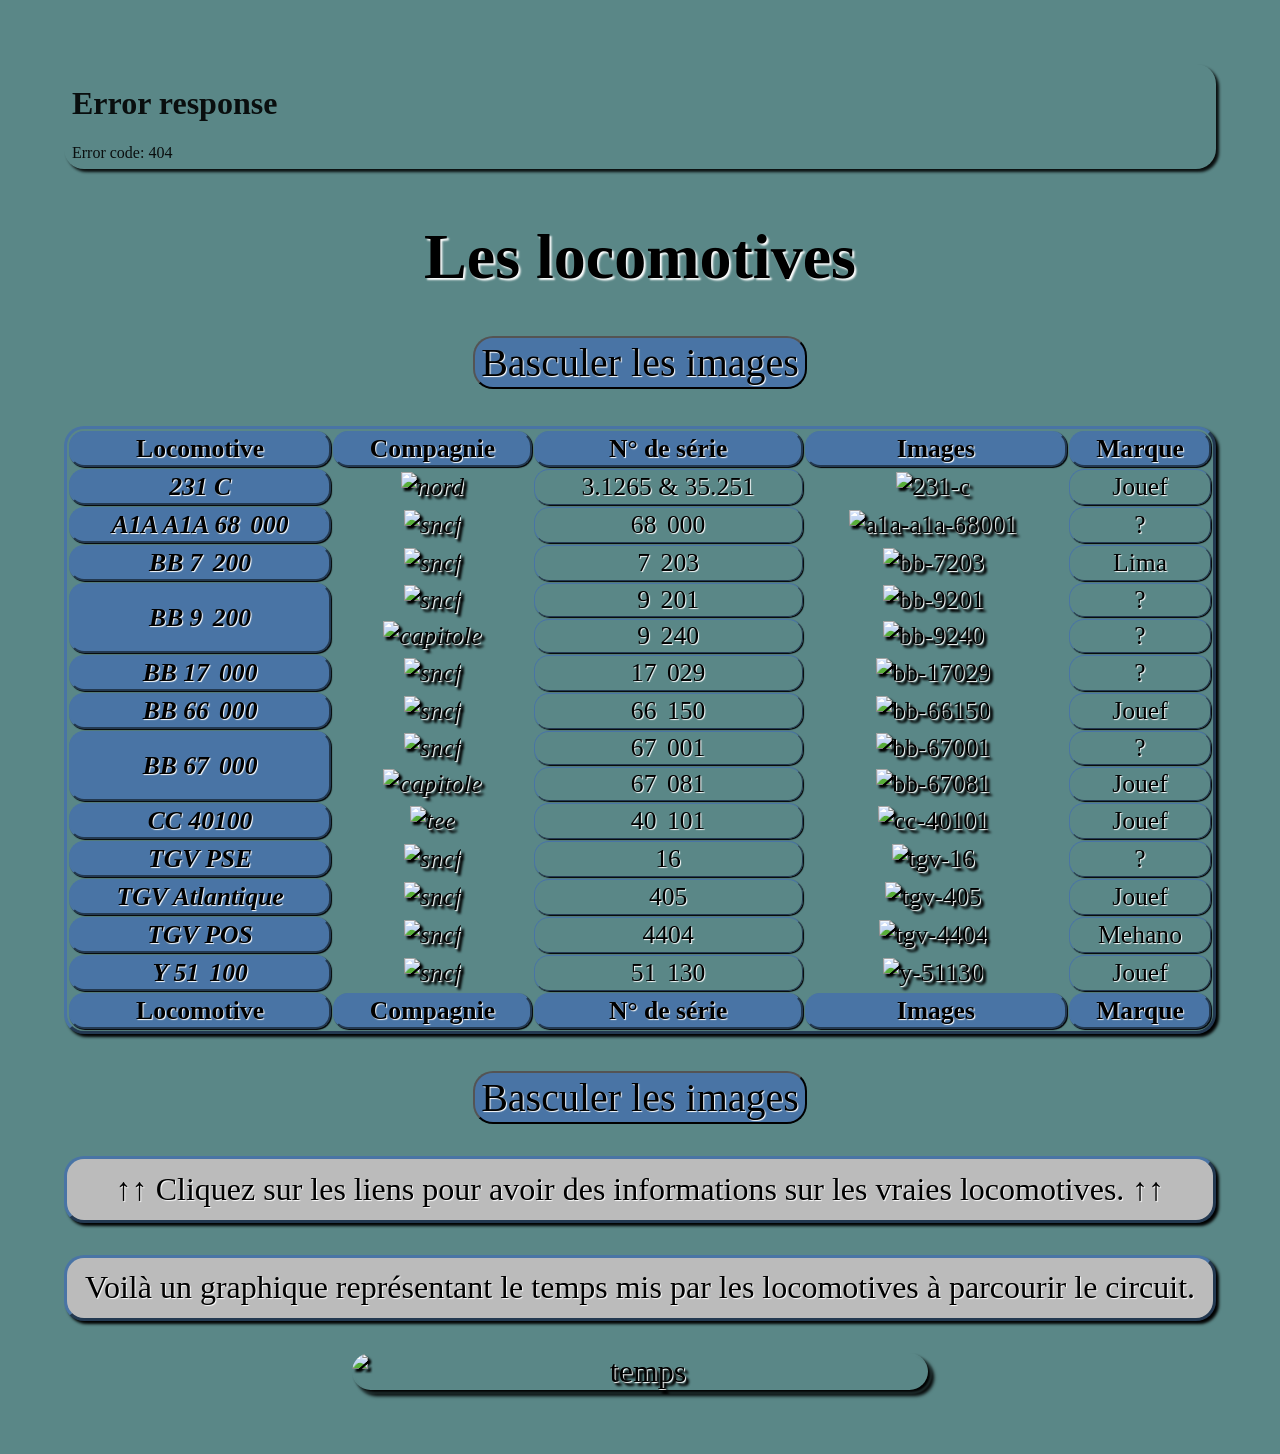
==== locomotives.html @ 84871933 "Update locomotives.html" ====
<!doctype html>
<html lang = fr>
<head>
	<title>Locomotives — Train Guy 53</title>
	<meta charset = utf-8>
	<link rel = stylesheet href = css.css>
	<link rel = "shortcut icon" href = locomotives/icône.png>
	<script src = js.js></script>
</head>
<body onload = cacherImagesInternet()>
<iframe src = nav.html title = nav></iframe>

<h1>Les locomotives</h1>

<button onclick = basculerImages()>Basculer les images</button><br>
<br>

<table>
	<tr>
		<th>Locomotive</th>
		<th>Compagnie</th>
		<th>N° de série</th>
		<th colspan = 2>Images</th>
		<th>Marque</th>
	</tr><tr>
		<th><a href = https://fr.wikipedia.org/wiki/231_Nord_3.1251_%C3%A0_3.1290>231 C</a></th>
		<td class = td-image>
			<a href = https://fr.wikipedia.org/wiki/Compagnie_des_chemins_de_fer_du_Nord>
				<img
					src = commun/compagnies/nord.png
					class = img-compagnie
					alt = nord
					title = "Compgagnie des chemins de fer du Nord"
				>
			</a>
		</td>
		<td>3.1265 & 35.251</td>
		<td class = td-image><img src = locomotives/231-c.png class = img-réseau alt = 231-c></td>
		<td class = td-image>
			<img
				src = https://upload.wikimedia.org/wikipedia/commons/thumb/1/12/Caudry_-_Locomotive_Super-Pacific_en_gare.jpg/390px-Caudry_-_Locomotive_Super-Pacific_en_gare.jpg?resize=500%2C250
				class = img-internet
				alt = 231-c
			>
		</td>
		<td>Jouef</td>
	</tr><tr>
		<th><a href = https://fr.wikipedia.org/wiki/A1AA1A_68000>A1A A1A 68<span></span>000</a></th>
		<td class = td-image>
			<a href = https://fr.wikipedia.org/wiki/Soci%C3%A9t%C3%A9_nationale_des_chemins_de_fer_fran%C3%A7ais>
				<img
					src = https://upload.wikimedia.org/wikipedia/fr/thumb/a/a1/SNCF_logo_%281937%29.svg/180px-SNCF_logo_%281937%29.svg.png
					class = img-compagnie
					alt = sncf
					title = "Société Nationale des Chemins de fer Français"
				>
			</a>
		</td>
		<td>68<span></span>000</td>
		<td class = td-image><img src = locomotives/a1a-a1a-68001.png class = img-réseau alt = a1a-a1a-68001></td>
		<td class = td-image>
			<img
				src = https://upload.wikimedia.org/wikipedia/commons/thumb/8/84/A1A_A1A_68081%2C_Amiens.jpg/390px-A1A_A1A_68081%2C_Amiens.jpg?resize=500%2C250
				class = img-internet
				alt = a1a-a1a-68001
			>
		</td>
		<td>?</td>
	</tr><tr>
		<th><a href = https://fr.wikipedia.org/wiki/BB_7200>BB 7<span></span>200</a></th>
		<td class = td-image>
			<a href = https://fr.wikipedia.org/wiki/Soci%C3%A9t%C3%A9_nationale_des_chemins_de_fer_fran%C3%A7ais>
				<img
					src = https://upload.wikimedia.org/wikipedia/fr/thumb/a/a1/SNCF_logo_%281937%29.svg/180px-SNCF_logo_%281937%29.svg.png
					class = img-compagnie
					alt = sncf
					title = "Société Nationale des Chemins de fer Français"
				>
			</a>
		</td>
		<td>7<span></span>203</td>
		<td class = td-image><img src = locomotives/bb-7203.png class = img-réseau alt = bb-7203></td>
		<td class = td-image>
			<img
				src = https://upload.wikimedia.org/wikipedia/commons/thumb/2/26/7313pk47.jpg/390px-7313pk47.jpg?resize=500%2C250
				class = img-internet
				alt = bb-7203
			>
		</td>
		<td>Lima</td>
	</tr><tr>
		<th rowspan = 2><a href = https://fr.wikipedia.org/wiki/BB_9200>BB 9<span></span>200</a></th>
		<td class = td-image>
			<a href = https://fr.wikipedia.org/wiki/Soci%C3%A9t%C3%A9_nationale_des_chemins_de_fer_fran%C3%A7ais>
				<img
					src = https://upload.wikimedia.org/wikipedia/fr/thumb/a/a1/SNCF_logo_%281937%29.svg/180px-SNCF_logo_%281937%29.svg.png
					class = img-compagnie
					alt = sncf
					title = "Société Nationale des Chemins de fer Français"
				>
			</a>
		</td>
		<td>9<span></span>201</td>
		<td class = td-image><img src = locomotives/bb-9201.png class = img-réseau alt = bb-9201></td>
		<td class = td-image>
			<img
				src = https://upload.wikimedia.org/wikipedia/commons/thumb/4/4f/SNCF_BB_9218.jpg/390px-SNCF_BB_9218.jpg?resize=500%2C250
				class = img-internet
				alt = bb-9201
			>
		</td>
		<td>?</td>
	</tr><tr>
		<td class = td-image>
			<a href = https://fr.wikipedia.org/wiki/Le_Capitole_(train)>
				<img src = commun/compagnies/capitole.png class = img-compagnie alt = capitole>
			</a>
		</td>
		<td>9<span></span>240</td>
		<td class = td-image><img src = locomotives/bb-9240.png class = img-réseau alt = bb-9240></td>
		<td class = td-image>
			<img
				src = https://upload.wikimedia.org/wikipedia/commons/thumb/d/dc/Spoorwegmuseum_Mulhouse_Capitole.jpg/413px-Spoorwegmuseum_Mulhouse_Capitole.jpg?resize=500%2C250
				class = img-internet
				alt = bb-9240
			>
		</td>
		<td>?</td>
	</tr><tr>
		<th><a href = https://fr.wikipedia.org/wiki/BB_17000>BB 17<span></span>000</a></th>
		<td class = td-image>
			<a href = https://fr.wikipedia.org/wiki/Soci%C3%A9t%C3%A9_nationale_des_chemins_de_fer_fran%C3%A7ais>
				<img
					src = https://upload.wikimedia.org/wikipedia/fr/thumb/a/a1/SNCF_logo_%281937%29.svg/180px-SNCF_logo_%281937%29.svg.png
					class = img-compagnie
					alt = sncf
					title = "Société Nationale des Chemins de fer Français"
				>
			</a>
		</td>
		<td>17<span></span>029</td>
		<td class = td-image><img src = locomotives/bb-17029.png class = img-réseau alt = bb-17029></td>
		<td class = td-image>
			<img
				src = https://upload.wikimedia.org/wikipedia/commons/thumb/4/4b/31.07.90_Paris_Nord_BB17067_%286071072280%29.jpg/425px-31.07.90_Paris_Nord_BB17067_%286071072280%29.jpg?resize=500%2C250
				class = img-internet
				alt = bb-17029
			>
		</td>
		<td>?</td>
	</tr><tr>
		<th><a href = https://fr.wikipedia.org/wiki/BB_66000>BB 66<span></span>000</a></th>
		<td class = td-image>
			<a href = https://fr.wikipedia.org/wiki/Soci%C3%A9t%C3%A9_nationale_des_chemins_de_fer_fran%C3%A7ais>
				<img
					src = https://upload.wikimedia.org/wikipedia/fr/thumb/a/a1/SNCF_logo_%281937%29.svg/180px-SNCF_logo_%281937%29.svg.png
					class = img-compagnie
					alt = sncf
					title = "Société Nationale des Chemins de fer Français"
				>
			</a>
		</td>
		<td>66<span></span>150</td>
		<td class = td-image><img src = locomotives/bb-66150.png class = img-réseau alt = bb-66150></td>
		<td class = td-image>
			<img
				src = https://upload.wikimedia.org/wikipedia/commons/thumb/5/53/BB_66042_au_d%C3%A9pot_de_Longueau.JPG/390px-BB_66042_au_d%C3%A9pot_de_Longueau.JPG?resize=500%2C250
				class = img-internet
				alt = bb-66150
			>
		</td>
		<td>Jouef</td>
	</tr><tr>
		<th rowspan = 2><a href = https://fr.wikipedia.org/wiki/BB_67000>BB 67<span></span>000</a></th>
		<td class = td-image>
			<a href = https://fr.wikipedia.org/wiki/Soci%C3%A9t%C3%A9_nationale_des_chemins_de_fer_fran%C3%A7ais>
				<img
					src = https://upload.wikimedia.org/wikipedia/fr/thumb/a/a1/SNCF_logo_%281937%29.svg/180px-SNCF_logo_%281937%29.svg.png
					class = img-compagnie
					alt = sncf
					title = "Société Nationale des Chemins de fer Français"
				>
			</a>
		</td>
		<td>67<span></span>001</td>
		<td class = td-image><img src = locomotives/bb-67001.png class = img-réseau alt = bb-67001></td>
		<td class = td-image>
			<img
				src = https://upload.wikimedia.org/wikipedia/commons/thumb/9/9a/SNCF_67084.jpg/390px-SNCF_67084.jpg?resize=500%2C250
				class = img-internet
				alt = bb-67001
			>
		</td>
		<td>?</td>
	</tr><tr>
		<td class = td-image>
			<a href = https://fr.wikipedia.org/wiki/Le_Capitole_(train)>
				<img src = commun/compagnies/capitole.png class = img-compagnie alt = capitole>
			</a>
		</td>
		<td>67<span></span>081</td>
		<td class = td-image><img src = locomotives/bb-67081.png class = img-réseau alt = bb-67081></td>
		<td class = td-image>
			<img
				src = https://upload.wikimedia.org/wikipedia/commons/thumb/3/33/BB_67611_sur_la_rotonde_de_longueau_B.jpg/482px-BB_67611_sur_la_rotonde_de_longueau_B.jpg?resize=500%2C250
				class = img-internet
				alt = bb-67081
			>
		</td>
		<td>Jouef</td>
	</tr><tr>
		<th><a href = https://fr.wikipedia.org/wiki/CC_40100>CC 40100</a></th>
		<td class = td-image>
			<a href = https://fr.wikipedia.org/wiki/Trans-Europ-Express>
				<img
					src = https://upload.wikimedia.org/wikipedia/commons/thumb/e/ec/TEE.png/210px-TEE.png
					class = img-compagnie
					alt = tee
					title = Trans-Europ-Express
				>
			</a>
		</td>
		<td>40<span></span>101</td>
		<td class = td-image><img src = locomotives/cc-40101.png class = img-réseau alt = cc-40101></td>
		<td class = td-image>
		<img
			src = https://upload.wikimedia.org/wikipedia/commons/thumb/6/6b/Locomotive_CC-40110.jpg/390px-Locomotive_CC-40110.jpg?resize=500%2C250
				class = img-internet
				alt = cc-40101
			>
		</td>
		<td>Jouef</td>
	</tr><tr>
		<th><a href = https://fr.wikipedia.org/wiki/TGV_Sud-Est title = "TGV Paris-Sud-Est">TGV PSE</a></th>
		<td class = td-image>
			<a href = https://fr.wikipedia.org/wiki/Soci%C3%A9t%C3%A9_nationale_des_chemins_de_fer_fran%C3%A7ais>
				<img
					src = https://upload.wikimedia.org/wikipedia/fr/thumb/f/f7/Logo_SNCF_%282005%29.svg/180px-Logo_SNCF_%282005%29.svg.png
					class = img-compagnie
					alt = sncf
					title = "Société Nationale des Chemins de fer Français"
				>
			</a>
		</td>
		<td>16</td>
		<td class = td-image><img src = locomotives/tgv-16.png class = img-réseau alt = tgv-16></td>
		<td class = td-image>
			<img
				src = https://upload.wikimedia.org/wikipedia/commons/thumb/7/7c/TGV_Sud-est_n%C2%B016_a_Lyon_Perrache.jpg/330px-TGV_Sud-est_n%C2%B016_a_Lyon_Perrache.jpg?resize=500%2C250
				class = img-internet
				alt = tgv-16
			>
		</td>
		<td>?</td>
	</tr><tr>
		<th><a href = https://fr.wikipedia.org/wiki/TGV_Atlantique>TGV Atlantique</a></th>
		<td class = td-image>
			<a href = https://fr.wikipedia.org/wiki/Soci%C3%A9t%C3%A9_nationale_des_chemins_de_fer_fran%C3%A7ais>
				<img
					src = https://upload.wikimedia.org/wikipedia/fr/thumb/f/f7/Logo_SNCF_%282005%29.svg/180px-Logo_SNCF_%282005%29.svg.png
					class = img-compagnie
					alt = sncf
					title = "Société Nationale des Chemins de fer Français"
				>
			</a>
		</td>
		<td>405</td>
		<td class = td-image><img src = locomotives/tgv-405.png class = img-réseau alt = tgv-405></td>
		<td class = td-image>
			<img
				src = https://upload.wikimedia.org/wikipedia/commons/thumb/9/9e/TGV_Atlantique_in_Tours.jpg/330px-TGV_Atlantique_in_Tours.jpg?resize=500%2C250
				class = img-internet
				alt = tgv-405
			>
		</td>
		<td>Jouef</td>
	</tr><tr>
		<th>
			<a href = https://fr.wikipedia.org/wiki/TGV_POS title = "TGV Paris-Ostfrankreich-Süddeutschland">
				TGV POS
			</a>
		</th>
		<td class = td-image>
			<a href = https://fr.wikipedia.org/wiki/Soci%C3%A9t%C3%A9_nationale_des_chemins_de_fer_fran%C3%A7ais>
				<img
					src = https://upload.wikimedia.org/wikipedia/fr/thumb/f/f7/Logo_SNCF_%282005%29.svg/180px-Logo_SNCF_%282005%29.svg.png
					class = img-compagnie
					alt = sncf
					title = "Société Nationale des Chemins de fer Français"
				>
			</a>
		</td>
		<td>4404</td>
		<td class = td-image><img src = locomotives/tgv-4404.png class = img-réseau alt = tgv-4404></td>
		<td class = td-image>
			<img
				src = https://upload.wikimedia.org/wikipedia/commons/thumb/4/4c/TGV4417Forchheim.jpg/390px-TGV4417Forchheim.jpg
				class = img-internet
				alt = tgv-4404
			>
		</td>
		<td>Mehano</td>
	</tr><tr>
		<th><a href = https://fr.wikipedia.org/wiki/Y_51100>Y 51<span></span>100</a></th>
		<td class = td-image>
			<a href = https://fr.wikipedia.org/wiki/Soci%C3%A9t%C3%A9_nationale_des_chemins_de_fer_fran%C3%A7ais>
				<img
					src = https://upload.wikimedia.org/wikipedia/fr/thumb/a/a1/SNCF_logo_%281937%29.svg/180px-SNCF_logo_%281937%29.svg.png
					class = img-compagnie
					alt = sncf
					title = "Société Nationale des Chemins de fer Français"
				>
			</a>
		</td>
		<td>51<span></span>130</td>
		<td class = td-image><img src = locomotives/y-51130.png class = img-réseau alt = y-51130></td>
		<td class = td-image>
			<img
				src = https://upload.wikimedia.org/wikipedia/commons/thumb/5/50/Y-51147_Chaillevette.jpg/390px-Y-51147_Chaillevette.jpg
				class = img-internet
				alt = y-51130
			>
		</td>
		<td>Jouef</td>
	</tr><tr>
		<th>Locomotive</th>
		<th>Compagnie</th>
		<th>N° de série</th>
		<th colspan = 2>Images</th>
		<th>Marque</th>
	</tr>
</table>

<br>
<button onclick = basculerImages()>Basculer les images</button>

<p>
	↑↑ Cliquez sur les liens pour avoir des informations sur les vraies locomotives. ↑↑
</p><p>
	Voilà un graphique représentant le temps mis par les locomotives à parcourir le circuit.
</p>

<img src = locomotives/temps.png id = img-temps alt = temps>
</body>
</html>
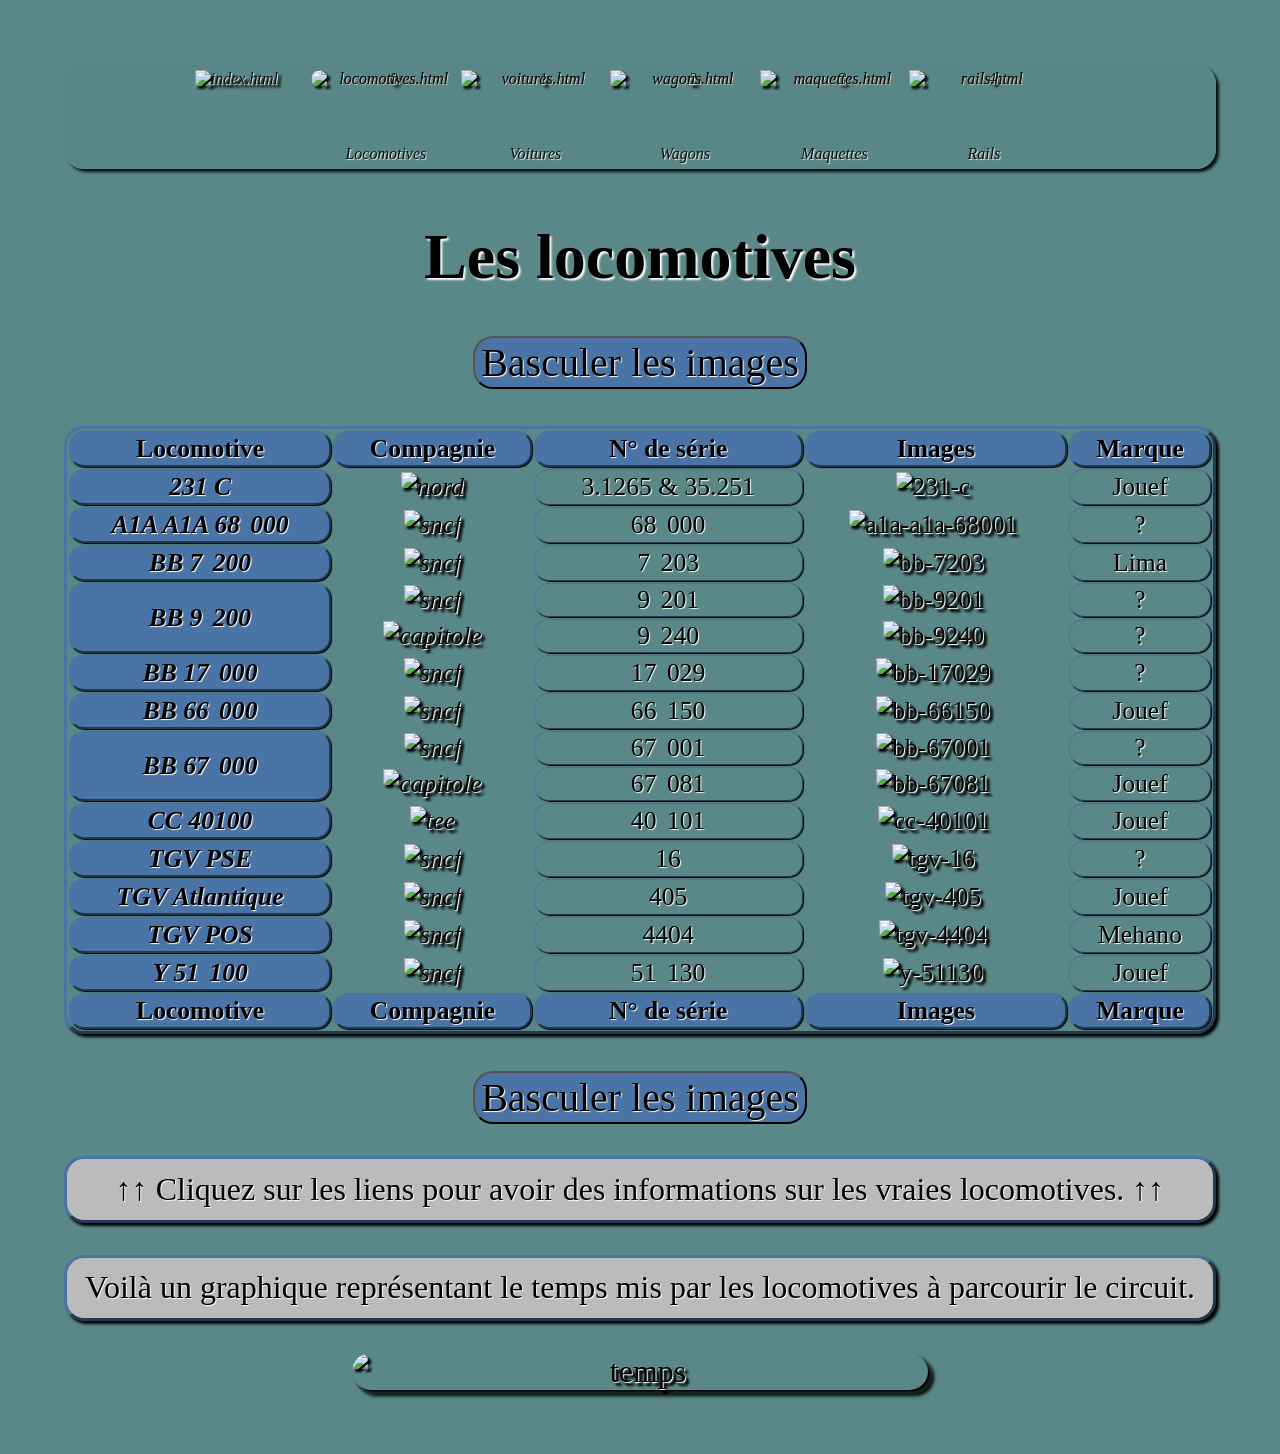
==== commit 98710b87: "Update locomotives.html" ====
--- a/locomotives.html
+++ b/locomotives.html
@@ -1,7 +1,7 @@
 <!doctype html>
 <html lang = fr>
 <head>
-	<title>Locomotives — Train Guy 53</title>
+	<title>Locomotives</title>
 	<meta charset = utf-8>
 	<link rel = stylesheet href = css.css>
 	<link rel = "shortcut icon" href = locomotives/icône.png>
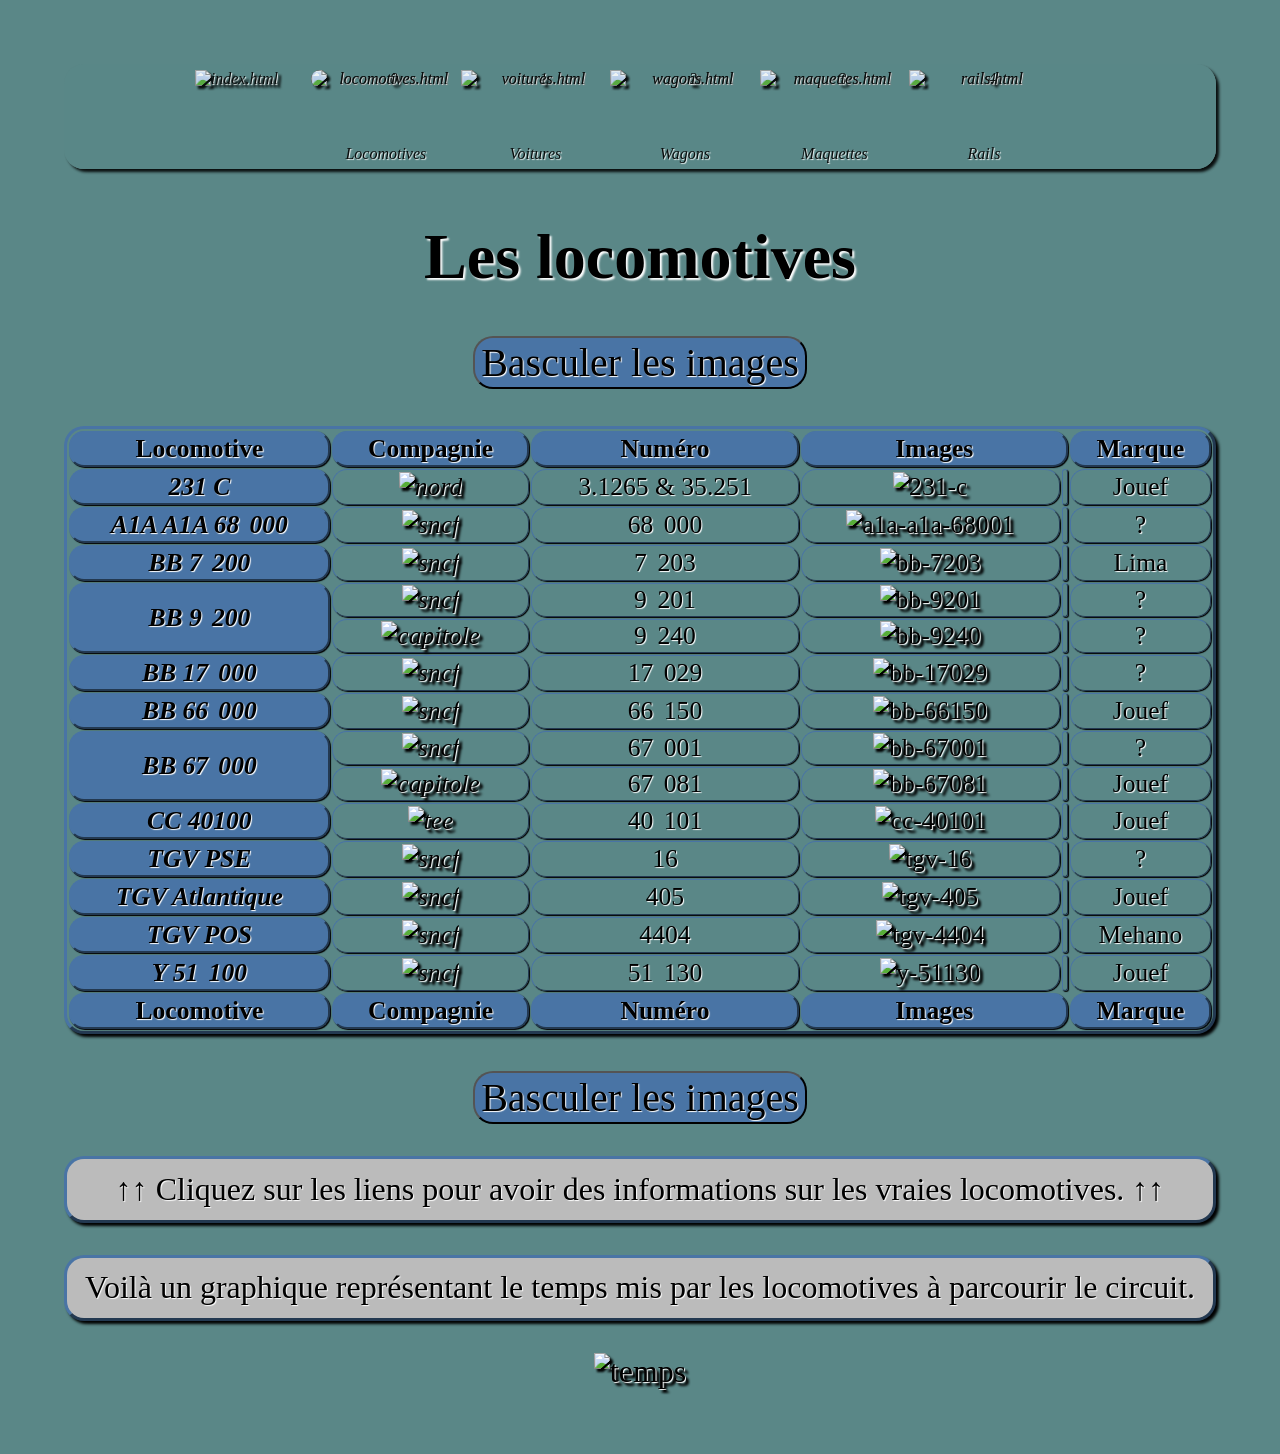
==== commit c1cc0010: "Update locomotives.html" ====
--- a/locomotives.html
+++ b/locomotives.html
@@ -1,332 +1,348 @@
 <!doctype html>
-<html lang = fr>
+<html lang = "fr">
 <head>
 	<title>Locomotives</title>
-	<meta charset = utf-8>
-	<link rel = stylesheet href = css.css>
-	<link rel = "shortcut icon" href = locomotives/icône.png>
-	<script src = js.js></script>
+	<meta charset = "utf-8">
+	<link rel = "stylesheet" href = "../lecavalierriant/lecavalierriant.css">
+	<link rel = "stylesheet" href = "css.css">
+	<link rel = "icon" href = "locomotives/icône.png">
+	<script src = "js.js"></script>
 </head>
-<body onload = cacherImagesInternet()>
-<iframe src = nav.html title = nav></iframe>
+<body onload = "cacherImagesInternet()">
+<iframe src = "nav.html"></iframe>
 
 <h1>Les locomotives</h1>
 
-<button onclick = basculerImages()>Basculer les images</button><br>
+<button onclick = "basculerImages()">Basculer les images</button><br>
 <br>
 
 <table>
 	<tr>
 		<th>Locomotive</th>
 		<th>Compagnie</th>
-		<th>N° de série</th>
-		<th colspan = 2>Images</th>
+		<th>Numéro</th>
+		<th colspan = "2">Images</th>
 		<th>Marque</th>
-	</tr><tr>
+	</tr>
+	<tr>
 		<th><a href = https://fr.wikipedia.org/wiki/231_Nord_3.1251_%C3%A0_3.1290>231 C</a></th>
-		<td class = td-image>
+		<td class = "image">
 			<a href = https://fr.wikipedia.org/wiki/Compagnie_des_chemins_de_fer_du_Nord>
 				<img
 					src = commun/compagnies/nord.png
-					class = img-compagnie
+					class = compagnie
 					alt = nord
 					title = "Compgagnie des chemins de fer du Nord"
 				>
 			</a>
 		</td>
 		<td>3.1265 & 35.251</td>
-		<td class = td-image><img src = locomotives/231-c.png class = img-réseau alt = 231-c></td>
-		<td class = td-image>
+		<td class = "image"><img src = locomotives/231-c.png class = réseau alt = 231-c></td>
+		<td class = "image">
 			<img
 				src = https://upload.wikimedia.org/wikipedia/commons/thumb/1/12/Caudry_-_Locomotive_Super-Pacific_en_gare.jpg/390px-Caudry_-_Locomotive_Super-Pacific_en_gare.jpg?resize=500%2C250
-				class = img-internet
+				class = internet
 				alt = 231-c
 			>
 		</td>
 		<td>Jouef</td>
-	</tr><tr>
+	</tr>
+	<tr>
 		<th><a href = https://fr.wikipedia.org/wiki/A1AA1A_68000>A1A A1A 68<span></span>000</a></th>
-		<td class = td-image>
-			<a href = https://fr.wikipedia.org/wiki/Soci%C3%A9t%C3%A9_nationale_des_chemins_de_fer_fran%C3%A7ais>
-				<img
-					src = https://upload.wikimedia.org/wikipedia/fr/thumb/a/a1/SNCF_logo_%281937%29.svg/180px-SNCF_logo_%281937%29.svg.png
-					class = img-compagnie
+		<td class = "image">
+			<a href = https://fr.wikipedia.org/wiki/Soci%C3%A9t%C3%A9_nationale_des_chemins_de_fer_fran%C3%A7ais>
+				<img
+					src = https://upload.wikimedia.org/wikipedia/fr/thumb/a/a1/SNCF_logo_%281937%29.svg/180px-SNCF_logo_%281937%29.svg.png
+					class = compagnie
 					alt = sncf
 					title = "Société Nationale des Chemins de fer Français"
 				>
 			</a>
 		</td>
 		<td>68<span></span>000</td>
-		<td class = td-image><img src = locomotives/a1a-a1a-68001.png class = img-réseau alt = a1a-a1a-68001></td>
-		<td class = td-image>
+		<td class = "image"><img src = locomotives/a1a-a1a-68001.png class = réseau alt = a1a-a1a-68001></td>
+		<td class = "image">
 			<img
 				src = https://upload.wikimedia.org/wikipedia/commons/thumb/8/84/A1A_A1A_68081%2C_Amiens.jpg/390px-A1A_A1A_68081%2C_Amiens.jpg?resize=500%2C250
-				class = img-internet
+				class = internet
 				alt = a1a-a1a-68001
 			>
 		</td>
 		<td>?</td>
-	</tr><tr>
+	</tr>
+	<tr>
 		<th><a href = https://fr.wikipedia.org/wiki/BB_7200>BB 7<span></span>200</a></th>
-		<td class = td-image>
-			<a href = https://fr.wikipedia.org/wiki/Soci%C3%A9t%C3%A9_nationale_des_chemins_de_fer_fran%C3%A7ais>
-				<img
-					src = https://upload.wikimedia.org/wikipedia/fr/thumb/a/a1/SNCF_logo_%281937%29.svg/180px-SNCF_logo_%281937%29.svg.png
-					class = img-compagnie
+		<td class = "image">
+			<a href = https://fr.wikipedia.org/wiki/Soci%C3%A9t%C3%A9_nationale_des_chemins_de_fer_fran%C3%A7ais>
+				<img
+					src = https://upload.wikimedia.org/wikipedia/fr/thumb/a/a1/SNCF_logo_%281937%29.svg/180px-SNCF_logo_%281937%29.svg.png
+					class = compagnie
 					alt = sncf
 					title = "Société Nationale des Chemins de fer Français"
 				>
 			</a>
 		</td>
 		<td>7<span></span>203</td>
-		<td class = td-image><img src = locomotives/bb-7203.png class = img-réseau alt = bb-7203></td>
-		<td class = td-image>
+		<td class = "image"><img src = locomotives/bb-7203.png class = réseau alt = bb-7203></td>
+		<td class = "image">
 			<img
 				src = https://upload.wikimedia.org/wikipedia/commons/thumb/2/26/7313pk47.jpg/390px-7313pk47.jpg?resize=500%2C250
-				class = img-internet
+				class = internet
 				alt = bb-7203
 			>
 		</td>
 		<td>Lima</td>
-	</tr><tr>
+	</tr>
+	<tr>
 		<th rowspan = 2><a href = https://fr.wikipedia.org/wiki/BB_9200>BB 9<span></span>200</a></th>
-		<td class = td-image>
-			<a href = https://fr.wikipedia.org/wiki/Soci%C3%A9t%C3%A9_nationale_des_chemins_de_fer_fran%C3%A7ais>
-				<img
-					src = https://upload.wikimedia.org/wikipedia/fr/thumb/a/a1/SNCF_logo_%281937%29.svg/180px-SNCF_logo_%281937%29.svg.png
-					class = img-compagnie
+		<td class = "image">
+			<a href = https://fr.wikipedia.org/wiki/Soci%C3%A9t%C3%A9_nationale_des_chemins_de_fer_fran%C3%A7ais>
+				<img
+					src = https://upload.wikimedia.org/wikipedia/fr/thumb/a/a1/SNCF_logo_%281937%29.svg/180px-SNCF_logo_%281937%29.svg.png
+					class = compagnie
 					alt = sncf
 					title = "Société Nationale des Chemins de fer Français"
 				>
 			</a>
 		</td>
 		<td>9<span></span>201</td>
-		<td class = td-image><img src = locomotives/bb-9201.png class = img-réseau alt = bb-9201></td>
-		<td class = td-image>
+		<td class = "image"><img src = locomotives/bb-9201.png class = réseau alt = bb-9201></td>
+		<td class = "image">
 			<img
 				src = https://upload.wikimedia.org/wikipedia/commons/thumb/4/4f/SNCF_BB_9218.jpg/390px-SNCF_BB_9218.jpg?resize=500%2C250
-				class = img-internet
+				class = internet
 				alt = bb-9201
 			>
 		</td>
 		<td>?</td>
-	</tr><tr>
-		<td class = td-image>
+	</tr>
+	<tr>
+		<td class = "image">
 			<a href = https://fr.wikipedia.org/wiki/Le_Capitole_(train)>
-				<img src = commun/compagnies/capitole.png class = img-compagnie alt = capitole>
+				<img src = commun/compagnies/capitole.png class = compagnie alt = capitole>
 			</a>
 		</td>
 		<td>9<span></span>240</td>
-		<td class = td-image><img src = locomotives/bb-9240.png class = img-réseau alt = bb-9240></td>
-		<td class = td-image>
+		<td class = "image"><img src = locomotives/bb-9240.png class = réseau alt = bb-9240></td>
+		<td class = "image">
 			<img
 				src = https://upload.wikimedia.org/wikipedia/commons/thumb/d/dc/Spoorwegmuseum_Mulhouse_Capitole.jpg/413px-Spoorwegmuseum_Mulhouse_Capitole.jpg?resize=500%2C250
-				class = img-internet
+				class = internet
 				alt = bb-9240
 			>
 		</td>
 		<td>?</td>
-	</tr><tr>
+	</tr>
+	<tr>
 		<th><a href = https://fr.wikipedia.org/wiki/BB_17000>BB 17<span></span>000</a></th>
-		<td class = td-image>
-			<a href = https://fr.wikipedia.org/wiki/Soci%C3%A9t%C3%A9_nationale_des_chemins_de_fer_fran%C3%A7ais>
-				<img
-					src = https://upload.wikimedia.org/wikipedia/fr/thumb/a/a1/SNCF_logo_%281937%29.svg/180px-SNCF_logo_%281937%29.svg.png
-					class = img-compagnie
+		<td class = "image">
+			<a href = https://fr.wikipedia.org/wiki/Soci%C3%A9t%C3%A9_nationale_des_chemins_de_fer_fran%C3%A7ais>
+				<img
+					src = https://upload.wikimedia.org/wikipedia/fr/thumb/a/a1/SNCF_logo_%281937%29.svg/180px-SNCF_logo_%281937%29.svg.png
+					class = compagnie
 					alt = sncf
 					title = "Société Nationale des Chemins de fer Français"
 				>
 			</a>
 		</td>
 		<td>17<span></span>029</td>
-		<td class = td-image><img src = locomotives/bb-17029.png class = img-réseau alt = bb-17029></td>
-		<td class = td-image>
+		<td class = "image"><img src = locomotives/bb-17029.png class = réseau alt = bb-17029></td>
+		<td class = "image">
 			<img
 				src = https://upload.wikimedia.org/wikipedia/commons/thumb/4/4b/31.07.90_Paris_Nord_BB17067_%286071072280%29.jpg/425px-31.07.90_Paris_Nord_BB17067_%286071072280%29.jpg?resize=500%2C250
-				class = img-internet
+				class = internet
 				alt = bb-17029
 			>
 		</td>
 		<td>?</td>
-	</tr><tr>
+	</tr>
+	<tr>
 		<th><a href = https://fr.wikipedia.org/wiki/BB_66000>BB 66<span></span>000</a></th>
-		<td class = td-image>
-			<a href = https://fr.wikipedia.org/wiki/Soci%C3%A9t%C3%A9_nationale_des_chemins_de_fer_fran%C3%A7ais>
-				<img
-					src = https://upload.wikimedia.org/wikipedia/fr/thumb/a/a1/SNCF_logo_%281937%29.svg/180px-SNCF_logo_%281937%29.svg.png
-					class = img-compagnie
+		<td class = "image">
+			<a href = https://fr.wikipedia.org/wiki/Soci%C3%A9t%C3%A9_nationale_des_chemins_de_fer_fran%C3%A7ais>
+				<img
+					src = https://upload.wikimedia.org/wikipedia/fr/thumb/a/a1/SNCF_logo_%281937%29.svg/180px-SNCF_logo_%281937%29.svg.png
+					class = compagnie
 					alt = sncf
 					title = "Société Nationale des Chemins de fer Français"
 				>
 			</a>
 		</td>
 		<td>66<span></span>150</td>
-		<td class = td-image><img src = locomotives/bb-66150.png class = img-réseau alt = bb-66150></td>
-		<td class = td-image>
+		<td class = "image"><img src = locomotives/bb-66150.png class = réseau alt = bb-66150></td>
+		<td class = "image">
 			<img
 				src = https://upload.wikimedia.org/wikipedia/commons/thumb/5/53/BB_66042_au_d%C3%A9pot_de_Longueau.JPG/390px-BB_66042_au_d%C3%A9pot_de_Longueau.JPG?resize=500%2C250
-				class = img-internet
+				class = internet
 				alt = bb-66150
 			>
 		</td>
 		<td>Jouef</td>
-	</tr><tr>
+	</tr>
+	<tr>
 		<th rowspan = 2><a href = https://fr.wikipedia.org/wiki/BB_67000>BB 67<span></span>000</a></th>
-		<td class = td-image>
-			<a href = https://fr.wikipedia.org/wiki/Soci%C3%A9t%C3%A9_nationale_des_chemins_de_fer_fran%C3%A7ais>
-				<img
-					src = https://upload.wikimedia.org/wikipedia/fr/thumb/a/a1/SNCF_logo_%281937%29.svg/180px-SNCF_logo_%281937%29.svg.png
-					class = img-compagnie
+		<td class = "image">
+			<a href = https://fr.wikipedia.org/wiki/Soci%C3%A9t%C3%A9_nationale_des_chemins_de_fer_fran%C3%A7ais>
+				<img
+					src = https://upload.wikimedia.org/wikipedia/fr/thumb/a/a1/SNCF_logo_%281937%29.svg/180px-SNCF_logo_%281937%29.svg.png
+					class = compagnie
 					alt = sncf
 					title = "Société Nationale des Chemins de fer Français"
 				>
 			</a>
 		</td>
 		<td>67<span></span>001</td>
-		<td class = td-image><img src = locomotives/bb-67001.png class = img-réseau alt = bb-67001></td>
-		<td class = td-image>
+		<td class = "image"><img src = locomotives/bb-67001.png class = réseau alt = bb-67001></td>
+		<td class = "image">
 			<img
 				src = https://upload.wikimedia.org/wikipedia/commons/thumb/9/9a/SNCF_67084.jpg/390px-SNCF_67084.jpg?resize=500%2C250
-				class = img-internet
+				class = internet
 				alt = bb-67001
 			>
 		</td>
 		<td>?</td>
-	</tr><tr>
-		<td class = td-image>
+	</tr>
+	<tr>
+		<td class = "image">
 			<a href = https://fr.wikipedia.org/wiki/Le_Capitole_(train)>
-				<img src = commun/compagnies/capitole.png class = img-compagnie alt = capitole>
+				<img src = commun/compagnies/capitole.png class = compagnie alt = capitole>
 			</a>
 		</td>
 		<td>67<span></span>081</td>
-		<td class = td-image><img src = locomotives/bb-67081.png class = img-réseau alt = bb-67081></td>
-		<td class = td-image>
+		<td class = "image"><img src = locomotives/bb-67081.png class = réseau alt = bb-67081></td>
+		<td class = "image">
 			<img
 				src = https://upload.wikimedia.org/wikipedia/commons/thumb/3/33/BB_67611_sur_la_rotonde_de_longueau_B.jpg/482px-BB_67611_sur_la_rotonde_de_longueau_B.jpg?resize=500%2C250
-				class = img-internet
+				class = internet
 				alt = bb-67081
 			>
 		</td>
 		<td>Jouef</td>
-	</tr><tr>
+	</tr>
+	<tr>
 		<th><a href = https://fr.wikipedia.org/wiki/CC_40100>CC 40100</a></th>
-		<td class = td-image>
+		<td class = "image">
 			<a href = https://fr.wikipedia.org/wiki/Trans-Europ-Express>
 				<img
 					src = https://upload.wikimedia.org/wikipedia/commons/thumb/e/ec/TEE.png/210px-TEE.png
-					class = img-compagnie
+					class = compagnie
 					alt = tee
 					title = Trans-Europ-Express
 				>
 			</a>
 		</td>
 		<td>40<span></span>101</td>
-		<td class = td-image><img src = locomotives/cc-40101.png class = img-réseau alt = cc-40101></td>
-		<td class = td-image>
+		<td class = "image"><img src = locomotives/cc-40101.png class = réseau alt = cc-40101></td>
+		<td class = "image">
 		<img
 			src = https://upload.wikimedia.org/wikipedia/commons/thumb/6/6b/Locomotive_CC-40110.jpg/390px-Locomotive_CC-40110.jpg?resize=500%2C250
-				class = img-internet
+				class = internet
 				alt = cc-40101
 			>
 		</td>
 		<td>Jouef</td>
-	</tr><tr>
+	</tr>
+	<tr>
 		<th><a href = https://fr.wikipedia.org/wiki/TGV_Sud-Est title = "TGV Paris-Sud-Est">TGV PSE</a></th>
-		<td class = td-image>
+		<td class = "image">
 			<a href = https://fr.wikipedia.org/wiki/Soci%C3%A9t%C3%A9_nationale_des_chemins_de_fer_fran%C3%A7ais>
 				<img
 					src = https://upload.wikimedia.org/wikipedia/fr/thumb/f/f7/Logo_SNCF_%282005%29.svg/180px-Logo_SNCF_%282005%29.svg.png
-					class = img-compagnie
+					class = compagnie
 					alt = sncf
 					title = "Société Nationale des Chemins de fer Français"
 				>
 			</a>
 		</td>
 		<td>16</td>
-		<td class = td-image><img src = locomotives/tgv-16.png class = img-réseau alt = tgv-16></td>
-		<td class = td-image>
+		<td class = "image"><img src = locomotives/tgv-16.png class = réseau alt = tgv-16></td>
+		<td class = "image">
 			<img
 				src = https://upload.wikimedia.org/wikipedia/commons/thumb/7/7c/TGV_Sud-est_n%C2%B016_a_Lyon_Perrache.jpg/330px-TGV_Sud-est_n%C2%B016_a_Lyon_Perrache.jpg?resize=500%2C250
-				class = img-internet
+				class = internet
 				alt = tgv-16
 			>
 		</td>
 		<td>?</td>
-	</tr><tr>
+	</tr>
+	<tr>
 		<th><a href = https://fr.wikipedia.org/wiki/TGV_Atlantique>TGV Atlantique</a></th>
-		<td class = td-image>
+		<td class = "image">
 			<a href = https://fr.wikipedia.org/wiki/Soci%C3%A9t%C3%A9_nationale_des_chemins_de_fer_fran%C3%A7ais>
 				<img
 					src = https://upload.wikimedia.org/wikipedia/fr/thumb/f/f7/Logo_SNCF_%282005%29.svg/180px-Logo_SNCF_%282005%29.svg.png
-					class = img-compagnie
+					class = compagnie
 					alt = sncf
 					title = "Société Nationale des Chemins de fer Français"
 				>
 			</a>
 		</td>
 		<td>405</td>
-		<td class = td-image><img src = locomotives/tgv-405.png class = img-réseau alt = tgv-405></td>
-		<td class = td-image>
+		<td class = "image"><img src = locomotives/tgv-405.png class = réseau alt = tgv-405></td>
+		<td class = "image">
 			<img
 				src = https://upload.wikimedia.org/wikipedia/commons/thumb/9/9e/TGV_Atlantique_in_Tours.jpg/330px-TGV_Atlantique_in_Tours.jpg?resize=500%2C250
-				class = img-internet
+				class = internet
 				alt = tgv-405
 			>
 		</td>
 		<td>Jouef</td>
-	</tr><tr>
+	</tr>
+	<tr>
 		<th>
 			<a href = https://fr.wikipedia.org/wiki/TGV_POS title = "TGV Paris-Ostfrankreich-Süddeutschland">
 				TGV POS
 			</a>
 		</th>
-		<td class = td-image>
+		<td class = "image">
 			<a href = https://fr.wikipedia.org/wiki/Soci%C3%A9t%C3%A9_nationale_des_chemins_de_fer_fran%C3%A7ais>
 				<img
 					src = https://upload.wikimedia.org/wikipedia/fr/thumb/f/f7/Logo_SNCF_%282005%29.svg/180px-Logo_SNCF_%282005%29.svg.png
-					class = img-compagnie
+					class = compagnie
 					alt = sncf
 					title = "Société Nationale des Chemins de fer Français"
 				>
 			</a>
 		</td>
 		<td>4404</td>
-		<td class = td-image><img src = locomotives/tgv-4404.png class = img-réseau alt = tgv-4404></td>
-		<td class = td-image>
+		<td class = "image"><img src = locomotives/tgv-4404.png class = réseau alt = tgv-4404></td>
+		<td class = "image">
 			<img
 				src = https://upload.wikimedia.org/wikipedia/commons/thumb/4/4c/TGV4417Forchheim.jpg/390px-TGV4417Forchheim.jpg
-				class = img-internet
+				class = internet
 				alt = tgv-4404
 			>
 		</td>
 		<td>Mehano</td>
-	</tr><tr>
+	</tr>
+	<tr>
 		<th><a href = https://fr.wikipedia.org/wiki/Y_51100>Y 51<span></span>100</a></th>
-		<td class = td-image>
-			<a href = https://fr.wikipedia.org/wiki/Soci%C3%A9t%C3%A9_nationale_des_chemins_de_fer_fran%C3%A7ais>
-				<img
-					src = https://upload.wikimedia.org/wikipedia/fr/thumb/a/a1/SNCF_logo_%281937%29.svg/180px-SNCF_logo_%281937%29.svg.png
-					class = img-compagnie
+		<td class = "image">
+			<a href = https://fr.wikipedia.org/wiki/Soci%C3%A9t%C3%A9_nationale_des_chemins_de_fer_fran%C3%A7ais>
+				<img
+					src = https://upload.wikimedia.org/wikipedia/fr/thumb/a/a1/SNCF_logo_%281937%29.svg/180px-SNCF_logo_%281937%29.svg.png
+					class = compagnie
 					alt = sncf
 					title = "Société Nationale des Chemins de fer Français"
 				>
 			</a>
 		</td>
 		<td>51<span></span>130</td>
-		<td class = td-image><img src = locomotives/y-51130.png class = img-réseau alt = y-51130></td>
-		<td class = td-image>
+		<td class = "image"><img src = locomotives/y-51130.png class = réseau alt = y-51130></td>
+		<td class = "image">
 			<img
 				src = https://upload.wikimedia.org/wikipedia/commons/thumb/5/50/Y-51147_Chaillevette.jpg/390px-Y-51147_Chaillevette.jpg
-				class = img-internet
+				class = internet
 				alt = y-51130
 			>
 		</td>
 		<td>Jouef</td>
-	</tr><tr>
+	</tr>
+	<tr>
 		<th>Locomotive</th>
 		<th>Compagnie</th>
-		<th>N° de série</th>
-		<th colspan = 2>Images</th>
+		<th>Numéro</th>
+		<th colspan = "2">Images</th>
 		<th>Marque</th>
 	</tr>
 </table>
@@ -340,6 +356,6 @@
 	Voilà un graphique représentant le temps mis par les locomotives à parcourir le circuit.
 </p>
 
-<img src = locomotives/temps.png id = img-temps alt = temps>
+<img src = locomotives/temps.png id = temps alt = temps>
 </body>
 </html>
--- a/css.css
+++ b/css.css
@@ -0,0 +1,148 @@
+a {
+	color: #000000;
+	font-style: italic;
+	text-decoration: none;
+}
+a:hover {color: #7a49a5;}
+
+body {
+	background: #5a8787 url(commun/rail.png) repeat-y left top;
+	margin: 5%;
+	text-shadow: 1px 1px 1px #ffffff;
+	font-family: cambria;
+	font-size: 200%;
+	text-align: center;
+}
+
+button {
+	background-color: #4974a5;
+	text-shadow: 1px 1px 1px #ffffff;
+	font-family: cambria;
+	font-size: 125%;
+	text-align: center;
+	border-radius: 20px;
+}
+button:hover {cursor: pointer;}
+
+div {position: relative;}
+.nav {padding-bottom: 50%;}
+#colones {column-count: 2;}
+#circuits:hover #img-circuit-détaillé {display: block;}
+#tgv {
+	width: 80%;
+	left: -30%;
+	padding-bottom: 10%;
+	border-radius: 25px;
+}
+
+h1 {text-shadow: 2px 2px 2px #ffffff;}
+
+iframe {
+	border: 0;
+	width: 100%;
+	position: sticky;
+	top: 0;
+	aspect-ratio: 110 / 10;
+	opacity: 90%;
+	box-shadow: 3px 3px 3px #000000;
+	border-radius: 20px;
+	z-index: 2;
+}
+
+img {
+	width: 100%;
+	filter: drop-shadow(3px 3px 1px #000000);
+}
+#droite img {
+	border-top-right-radius: 20px;
+	border-bottom-right-radius: 20px;
+}
+#gauche img {
+	border-top-left-radius: 20px;
+	border-bottom-left-radius: 20px;
+}
+.img-circuit,
+.img-section,
+#img-tgv {filter: drop-shadow(0 0);}
+.img-fond,
+.img-section {
+	position: absolute;
+	left: 0;
+}
+.img-compagnie {width: 50%;}
+.img-réseaux-sociaux {width: 25%;}
+#img-tgv,
+#img-tgv-fond {
+	border-radius: 15px;
+	position: absolute;
+}
+#img-logo {width: 50%;}
+#img-temps {
+	width: 50%;
+	box-shadow: 3px 3px 3px #000000;
+	border-radius: 25px;
+	display: block;
+	margin: auto;
+}
+
+li {
+	float: left;
+	width: 15%;
+}
+
+nav {
+	font-size: 50%;
+	margin-top: -5%;
+}
+
+p {
+	background-color: #bbbbbb;
+	border: 3px #4974a5 outset;
+	border-radius: 20px;
+	box-shadow: 3px 3px 3px #000000;
+	padding: 1%;
+}
+
+span {padding-right: 4%;}
+
+table {
+	background-color: #5a8787;
+	border: 3px #4974a5 outset;
+	border-radius: 20px;
+	font-size: 80%;
+	box-shadow: 3px 3px 3px #000000;
+	width: 100%;
+}
+#table-réseaux-sociaux {
+	border: 0;
+	background-color: transparent;
+	box-shadow: 0 0;
+}
+
+td {
+	border: 1px #4974a5 outset;
+	border-radius: 15px;
+	box-shadow: 1px 1px 1px #000000;
+}
+.td-image {
+	border: 0;
+	box-shadow: 0 0;
+}
+.td-sans-bords {
+	border: 0;
+	box-shadow: 0 0;
+}
+
+th {
+	border: 2px #4974a5 outset;
+	border-radius: 15px;
+	box-shadow: 1px 1px 1px #000000;
+	background-color: #4974a5;
+}
+#table-réseaux-sociaux th {background-color: transparent;}
+
+ul {list-style-type: none;}
+
+
+#img-circuit-détaillé,
+#circuits:hover #circuit-simple {display: none;}
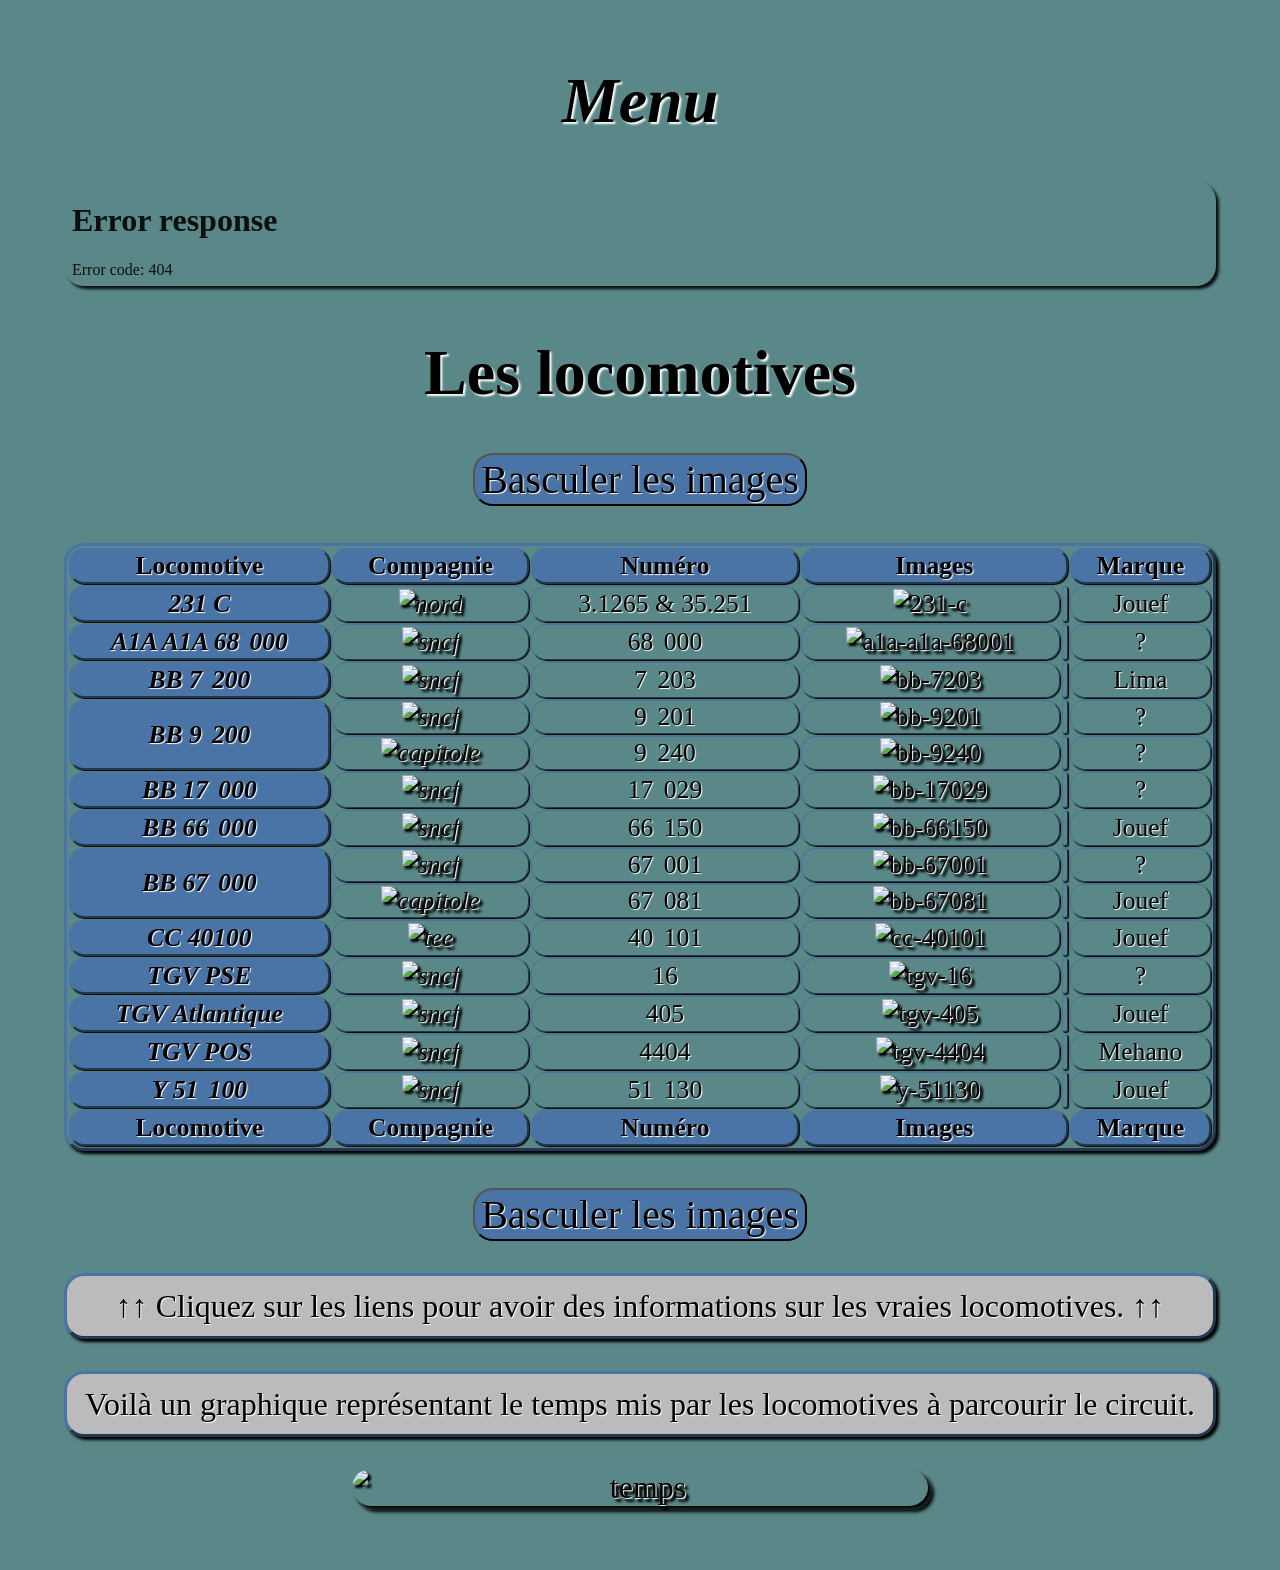
==== commit 569c2041: "Update locomotives.html" ====
--- a/locomotives.html
+++ b/locomotives.html
@@ -9,7 +9,8 @@
 	<script src = "js.js"></script>
 </head>
 <body onload = "cacherImagesInternet()">
-<iframe src = "nav.html"></iframe>
+<header><h1><a href = "reseau.html">Menu</a></h1></header>
+<iframe src = "reseau.html" title = "nav"></iframe>
 
 <h1>Les locomotives</h1>
 
--- a/css.css
+++ b/css.css
@@ -27,7 +27,7 @@
 div {position: relative;}
 .nav {padding-bottom: 50%;}
 #colones {column-count: 2;}
-#circuits:hover #img-circuit-détaillé {display: block;}
+#circuits:hover #circuit-détaillé {display: block;}
 #tgv {
 	width: 80%;
 	left: -30%;
@@ -61,29 +61,30 @@
 	border-top-left-radius: 20px;
 	border-bottom-left-radius: 20px;
 }
-.img-circuit,
-.img-section,
-#img-tgv {filter: drop-shadow(0 0);}
-.img-fond,
-.img-section {
+.circuit,
+.section,
+#tgv-gif {filter: drop-shadow(0 0);}
+.fond,
+.section {
 	position: absolute;
 	left: 0;
 }
-.img-compagnie {width: 50%;}
-.img-réseaux-sociaux {width: 25%;}
-#img-tgv,
-#img-tgv-fond {
+.compagnie {width: 50%;}
+#tgv-gif,
+#tgv-fond {
 	border-radius: 15px;
 	position: absolute;
 }
-#img-logo {width: 50%;}
-#img-temps {
+#logo {width: 50%;}
+#temps {
 	width: 50%;
 	box-shadow: 3px 3px 3px #000000;
 	border-radius: 25px;
 	display: block;
 	margin: auto;
 }
+#circuit-détaillé,
+#circuits:hover #circuit-simple {display: none;}
 
 li {
 	float: left;
@@ -139,10 +140,5 @@
 	box-shadow: 1px 1px 1px #000000;
 	background-color: #4974a5;
 }
-#table-réseaux-sociaux th {background-color: transparent;}
 
 ul {list-style-type: none;}
-
-
-#img-circuit-détaillé,
-#circuits:hover #circuit-simple {display: none;}
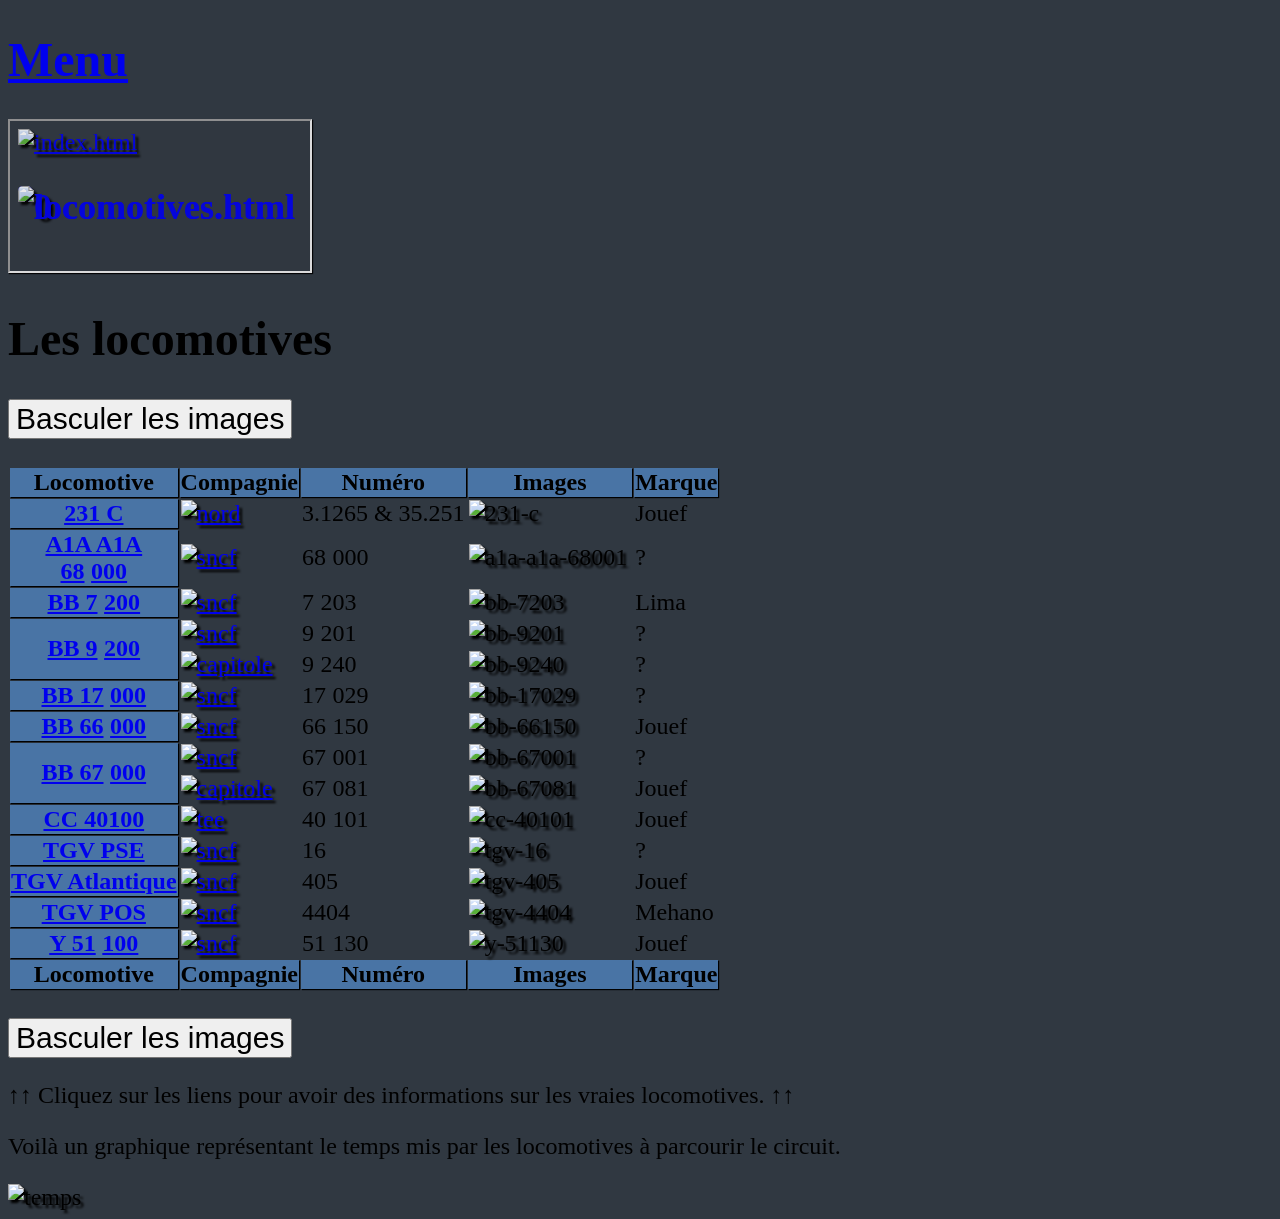
==== commit 0ad6aedb: "Update locomotives.html" ====
--- a/locomotives.html
+++ b/locomotives.html
@@ -26,7 +26,7 @@
 		<th>Marque</th>
 	</tr>
 	<tr>
-		<th><a href = https://fr.wikipedia.org/wiki/231_Nord_3.1251_%C3%A0_3.1290>231 C</a></th>
+		<th><a href = https://fr.wikipedia.org/wiki/231_Nord_3.1251_à_3.1290>231 C</a></th>
 		<td class = "image">
 			<a href = https://fr.wikipedia.org/wiki/Compagnie_des_chemins_de_fer_du_Nord>
 				<img
@@ -41,7 +41,7 @@
 		<td class = "image"><img src = locomotives/231-c.png class = réseau alt = 231-c></td>
 		<td class = "image">
 			<img
-				src = https://upload.wikimedia.org/wikipedia/commons/thumb/1/12/Caudry_-_Locomotive_Super-Pacific_en_gare.jpg/390px-Caudry_-_Locomotive_Super-Pacific_en_gare.jpg?resize=500%2C250
+				src = https://upload.wikimedia.org/wikipedia/commons/1/12/Caudry_-_Locomotive_Super-Pacific_en_gare.jpg
 				class = internet
 				alt = 231-c
 			>
@@ -51,9 +51,9 @@
 	<tr>
 		<th><a href = https://fr.wikipedia.org/wiki/A1AA1A_68000>A1A A1A 68<span></span>000</a></th>
 		<td class = "image">
-			<a href = https://fr.wikipedia.org/wiki/Soci%C3%A9t%C3%A9_nationale_des_chemins_de_fer_fran%C3%A7ais>
-				<img
-					src = https://upload.wikimedia.org/wikipedia/fr/thumb/a/a1/SNCF_logo_%281937%29.svg/180px-SNCF_logo_%281937%29.svg.png
+			<a href = https://fr.wikipedia.org/wiki/Société_nationale_des_chemins_de_fer_français>
+				<img
+					src = https://upload.wikimedia.org/wikipedia/fr/a/a1/SNCF_logo_(1937).svg
 					class = compagnie
 					alt = sncf
 					title = "Société Nationale des Chemins de fer Français"
@@ -64,7 +64,7 @@
 		<td class = "image"><img src = locomotives/a1a-a1a-68001.png class = réseau alt = a1a-a1a-68001></td>
 		<td class = "image">
 			<img
-				src = https://upload.wikimedia.org/wikipedia/commons/thumb/8/84/A1A_A1A_68081%2C_Amiens.jpg/390px-A1A_A1A_68081%2C_Amiens.jpg?resize=500%2C250
+				src = https://upload.wikimedia.org/wikipedia/commons/8/84/A1A_A1A_68081,_Amiens.jpg
 				class = internet
 				alt = a1a-a1a-68001
 			>
@@ -74,9 +74,9 @@
 	<tr>
 		<th><a href = https://fr.wikipedia.org/wiki/BB_7200>BB 7<span></span>200</a></th>
 		<td class = "image">
-			<a href = https://fr.wikipedia.org/wiki/Soci%C3%A9t%C3%A9_nationale_des_chemins_de_fer_fran%C3%A7ais>
-				<img
-					src = https://upload.wikimedia.org/wikipedia/fr/thumb/a/a1/SNCF_logo_%281937%29.svg/180px-SNCF_logo_%281937%29.svg.png
+			<a href = https://fr.wikipedia.org/wiki/Société_nationale_des_chemins_de_fer_français>
+				<img
+					src = https://upload.wikimedia.org/wikipedia/fr/a/a1/SNCF_logo_(1937).svg
 					class = compagnie
 					alt = sncf
 					title = "Société Nationale des Chemins de fer Français"
@@ -87,7 +87,7 @@
 		<td class = "image"><img src = locomotives/bb-7203.png class = réseau alt = bb-7203></td>
 		<td class = "image">
 			<img
-				src = https://upload.wikimedia.org/wikipedia/commons/thumb/2/26/7313pk47.jpg/390px-7313pk47.jpg?resize=500%2C250
+				src = https://upload.wikimedia.org/wikipedia/commons/2/26/7313pk47.jpg
 				class = internet
 				alt = bb-7203
 			>
@@ -97,9 +97,9 @@
 	<tr>
 		<th rowspan = 2><a href = https://fr.wikipedia.org/wiki/BB_9200>BB 9<span></span>200</a></th>
 		<td class = "image">
-			<a href = https://fr.wikipedia.org/wiki/Soci%C3%A9t%C3%A9_nationale_des_chemins_de_fer_fran%C3%A7ais>
-				<img
-					src = https://upload.wikimedia.org/wikipedia/fr/thumb/a/a1/SNCF_logo_%281937%29.svg/180px-SNCF_logo_%281937%29.svg.png
+			<a href = https://fr.wikipedia.org/wiki/Société_nationale_des_chemins_de_fer_français>
+				<img
+					src = https://upload.wikimedia.org/wikipedia/fr/a/a1/SNCF_logo_(1937).svg
 					class = compagnie
 					alt = sncf
 					title = "Société Nationale des Chemins de fer Français"
@@ -110,7 +110,7 @@
 		<td class = "image"><img src = locomotives/bb-9201.png class = réseau alt = bb-9201></td>
 		<td class = "image">
 			<img
-				src = https://upload.wikimedia.org/wikipedia/commons/thumb/4/4f/SNCF_BB_9218.jpg/390px-SNCF_BB_9218.jpg?resize=500%2C250
+				src = https://upload.wikimedia.org/wikipedia/commons/4/4f/SNCF_BB_9218.jpg
 				class = internet
 				alt = bb-9201
 			>
@@ -127,7 +127,7 @@
 		<td class = "image"><img src = locomotives/bb-9240.png class = réseau alt = bb-9240></td>
 		<td class = "image">
 			<img
-				src = https://upload.wikimedia.org/wikipedia/commons/thumb/d/dc/Spoorwegmuseum_Mulhouse_Capitole.jpg/413px-Spoorwegmuseum_Mulhouse_Capitole.jpg?resize=500%2C250
+				src = https://upload.wikimedia.org/wikipedia/commons/d/dc/Spoorwegmuseum_Mulhouse_Capitole.jpg
 				class = internet
 				alt = bb-9240
 			>
@@ -137,9 +137,9 @@
 	<tr>
 		<th><a href = https://fr.wikipedia.org/wiki/BB_17000>BB 17<span></span>000</a></th>
 		<td class = "image">
-			<a href = https://fr.wikipedia.org/wiki/Soci%C3%A9t%C3%A9_nationale_des_chemins_de_fer_fran%C3%A7ais>
-				<img
-					src = https://upload.wikimedia.org/wikipedia/fr/thumb/a/a1/SNCF_logo_%281937%29.svg/180px-SNCF_logo_%281937%29.svg.png
+			<a href = https://fr.wikipedia.org/wiki/Société_nationale_des_chemins_de_fer_français>
+				<img
+					src = https://upload.wikimedia.org/wikipedia/fr/a/a1/SNCF_logo_(1937).svg
 					class = compagnie
 					alt = sncf
 					title = "Société Nationale des Chemins de fer Français"
@@ -150,7 +150,7 @@
 		<td class = "image"><img src = locomotives/bb-17029.png class = réseau alt = bb-17029></td>
 		<td class = "image">
 			<img
-				src = https://upload.wikimedia.org/wikipedia/commons/thumb/4/4b/31.07.90_Paris_Nord_BB17067_%286071072280%29.jpg/425px-31.07.90_Paris_Nord_BB17067_%286071072280%29.jpg?resize=500%2C250
+				src = https://upload.wikimedia.org/wikipedia/commons/4/4b/31.07.90_Paris_Nord_BB17067_(6071072280).jpg
 				class = internet
 				alt = bb-17029
 			>
@@ -160,9 +160,9 @@
 	<tr>
 		<th><a href = https://fr.wikipedia.org/wiki/BB_66000>BB 66<span></span>000</a></th>
 		<td class = "image">
-			<a href = https://fr.wikipedia.org/wiki/Soci%C3%A9t%C3%A9_nationale_des_chemins_de_fer_fran%C3%A7ais>
-				<img
-					src = https://upload.wikimedia.org/wikipedia/fr/thumb/a/a1/SNCF_logo_%281937%29.svg/180px-SNCF_logo_%281937%29.svg.png
+			<a href = https://fr.wikipedia.org/wiki/Société_nationale_des_chemins_de_fer_français>
+				<img
+					src = https://upload.wikimedia.org/wikipedia/fr/a/a1/SNCF_logo_(1937).svg
 					class = compagnie
 					alt = sncf
 					title = "Société Nationale des Chemins de fer Français"
@@ -173,7 +173,7 @@
 		<td class = "image"><img src = locomotives/bb-66150.png class = réseau alt = bb-66150></td>
 		<td class = "image">
 			<img
-				src = https://upload.wikimedia.org/wikipedia/commons/thumb/5/53/BB_66042_au_d%C3%A9pot_de_Longueau.JPG/390px-BB_66042_au_d%C3%A9pot_de_Longueau.JPG?resize=500%2C250
+				src = https://upload.wikimedia.org/wikipedia/commons/5/53/BB_66042_au_dépot_de_Longueau.JPG
 				class = internet
 				alt = bb-66150
 			>
@@ -183,9 +183,9 @@
 	<tr>
 		<th rowspan = 2><a href = https://fr.wikipedia.org/wiki/BB_67000>BB 67<span></span>000</a></th>
 		<td class = "image">
-			<a href = https://fr.wikipedia.org/wiki/Soci%C3%A9t%C3%A9_nationale_des_chemins_de_fer_fran%C3%A7ais>
-				<img
-					src = https://upload.wikimedia.org/wikipedia/fr/thumb/a/a1/SNCF_logo_%281937%29.svg/180px-SNCF_logo_%281937%29.svg.png
+			<a href = https://fr.wikipedia.org/wiki/Société_nationale_des_chemins_de_fer_français>
+				<img
+					src = https://upload.wikimedia.org/wikipedia/fr/a/a1/SNCF_logo_(1937).svg
 					class = compagnie
 					alt = sncf
 					title = "Société Nationale des Chemins de fer Français"
@@ -196,7 +196,7 @@
 		<td class = "image"><img src = locomotives/bb-67001.png class = réseau alt = bb-67001></td>
 		<td class = "image">
 			<img
-				src = https://upload.wikimedia.org/wikipedia/commons/thumb/9/9a/SNCF_67084.jpg/390px-SNCF_67084.jpg?resize=500%2C250
+				src = https://upload.wikimedia.org/wikipedia/commons/9/9a/SNCF_67084.jpg
 				class = internet
 				alt = bb-67001
 			>
@@ -213,7 +213,7 @@
 		<td class = "image"><img src = locomotives/bb-67081.png class = réseau alt = bb-67081></td>
 		<td class = "image">
 			<img
-				src = https://upload.wikimedia.org/wikipedia/commons/thumb/3/33/BB_67611_sur_la_rotonde_de_longueau_B.jpg/482px-BB_67611_sur_la_rotonde_de_longueau_B.jpg?resize=500%2C250
+				src = https://upload.wikimedia.org/wikipedia/commons/3/33/BB_67611_sur_la_rotonde_de_longueau_B.jpg
 				class = internet
 				alt = bb-67081
 			>
@@ -225,7 +225,7 @@
 		<td class = "image">
 			<a href = https://fr.wikipedia.org/wiki/Trans-Europ-Express>
 				<img
-					src = https://upload.wikimedia.org/wikipedia/commons/thumb/e/ec/TEE.png/210px-TEE.png
+					src = https://upload.wikimedia.org/wikipedia/commons/e/ec/TEE.png
 					class = compagnie
 					alt = tee
 					title = Trans-Europ-Express
@@ -236,7 +236,7 @@
 		<td class = "image"><img src = locomotives/cc-40101.png class = réseau alt = cc-40101></td>
 		<td class = "image">
 		<img
-			src = https://upload.wikimedia.org/wikipedia/commons/thumb/6/6b/Locomotive_CC-40110.jpg/390px-Locomotive_CC-40110.jpg?resize=500%2C250
+			src = https://upload.wikimedia.org/wikipedia/commons/6/6b/Locomotive_CC-40110.jpg
 				class = internet
 				alt = cc-40101
 			>
@@ -246,9 +246,9 @@
 	<tr>
 		<th><a href = https://fr.wikipedia.org/wiki/TGV_Sud-Est title = "TGV Paris-Sud-Est">TGV PSE</a></th>
 		<td class = "image">
-			<a href = https://fr.wikipedia.org/wiki/Soci%C3%A9t%C3%A9_nationale_des_chemins_de_fer_fran%C3%A7ais>
-				<img
-					src = https://upload.wikimedia.org/wikipedia/fr/thumb/f/f7/Logo_SNCF_%282005%29.svg/180px-Logo_SNCF_%282005%29.svg.png
+			<a href = https://fr.wikipedia.org/wiki/Société_nationale_des_chemins_de_fer_français>
+				<img
+					src = https://upload.wikimedia.org/wikipedia/fr/f/f7/Logo_SNCF_(2005).svg
 					class = compagnie
 					alt = sncf
 					title = "Société Nationale des Chemins de fer Français"
@@ -259,7 +259,7 @@
 		<td class = "image"><img src = locomotives/tgv-16.png class = réseau alt = tgv-16></td>
 		<td class = "image">
 			<img
-				src = https://upload.wikimedia.org/wikipedia/commons/thumb/7/7c/TGV_Sud-est_n%C2%B016_a_Lyon_Perrache.jpg/330px-TGV_Sud-est_n%C2%B016_a_Lyon_Perrache.jpg?resize=500%2C250
+				src = https://upload.wikimedia.org/wikipedia/commons/7/7c/TGV_Sud-est_n°16_a_Lyon_Perrache.jpg
 				class = internet
 				alt = tgv-16
 			>
@@ -269,9 +269,9 @@
 	<tr>
 		<th><a href = https://fr.wikipedia.org/wiki/TGV_Atlantique>TGV Atlantique</a></th>
 		<td class = "image">
-			<a href = https://fr.wikipedia.org/wiki/Soci%C3%A9t%C3%A9_nationale_des_chemins_de_fer_fran%C3%A7ais>
-				<img
-					src = https://upload.wikimedia.org/wikipedia/fr/thumb/f/f7/Logo_SNCF_%282005%29.svg/180px-Logo_SNCF_%282005%29.svg.png
+			<a href = https://fr.wikipedia.org/wiki/Société_nationale_des_chemins_de_fer_français>
+				<img
+					src = https://upload.wikimedia.org/wikipedia/fr/f/f7/Logo_SNCF_(2005).svg
 					class = compagnie
 					alt = sncf
 					title = "Société Nationale des Chemins de fer Français"
@@ -282,7 +282,7 @@
 		<td class = "image"><img src = locomotives/tgv-405.png class = réseau alt = tgv-405></td>
 		<td class = "image">
 			<img
-				src = https://upload.wikimedia.org/wikipedia/commons/thumb/9/9e/TGV_Atlantique_in_Tours.jpg/330px-TGV_Atlantique_in_Tours.jpg?resize=500%2C250
+				src = https://upload.wikimedia.org/wikipedia/commons/9/9e/TGV_Atlantique_in_Tours.jpg
 				class = internet
 				alt = tgv-405
 			>
@@ -296,9 +296,9 @@
 			</a>
 		</th>
 		<td class = "image">
-			<a href = https://fr.wikipedia.org/wiki/Soci%C3%A9t%C3%A9_nationale_des_chemins_de_fer_fran%C3%A7ais>
-				<img
-					src = https://upload.wikimedia.org/wikipedia/fr/thumb/f/f7/Logo_SNCF_%282005%29.svg/180px-Logo_SNCF_%282005%29.svg.png
+			<a href = https://fr.wikipedia.org/wiki/Société_nationale_des_chemins_de_fer_français>
+				<img
+					src = https://upload.wikimedia.org/wikipedia/fr/f/f7/Logo_SNCF_(2005).svg
 					class = compagnie
 					alt = sncf
 					title = "Société Nationale des Chemins de fer Français"
@@ -309,7 +309,7 @@
 		<td class = "image"><img src = locomotives/tgv-4404.png class = réseau alt = tgv-4404></td>
 		<td class = "image">
 			<img
-				src = https://upload.wikimedia.org/wikipedia/commons/thumb/4/4c/TGV4417Forchheim.jpg/390px-TGV4417Forchheim.jpg
+				src = https://upload.wikimedia.org/wikipedia/commons/4/4c/TGV4417Forchheim.jpg
 				class = internet
 				alt = tgv-4404
 			>
@@ -319,9 +319,9 @@
 	<tr>
 		<th><a href = https://fr.wikipedia.org/wiki/Y_51100>Y 51<span></span>100</a></th>
 		<td class = "image">
-			<a href = https://fr.wikipedia.org/wiki/Soci%C3%A9t%C3%A9_nationale_des_chemins_de_fer_fran%C3%A7ais>
-				<img
-					src = https://upload.wikimedia.org/wikipedia/fr/thumb/a/a1/SNCF_logo_%281937%29.svg/180px-SNCF_logo_%281937%29.svg.png
+			<a href = https://fr.wikipedia.org/wiki/Société_nationale_des_chemins_de_fer_français>
+				<img
+					src = https://upload.wikimedia.org/wikipedia/fr/a/a1/SNCF_logo_(1937).svg
 					class = compagnie
 					alt = sncf
 					title = "Société Nationale des Chemins de fer Français"
@@ -332,7 +332,7 @@
 		<td class = "image"><img src = locomotives/y-51130.png class = réseau alt = y-51130></td>
 		<td class = "image">
 			<img
-				src = https://upload.wikimedia.org/wikipedia/commons/thumb/5/50/Y-51147_Chaillevette.jpg/390px-Y-51147_Chaillevette.jpg
+				src = https://upload.wikimedia.org/wikipedia/commons/5/50/Y-51147_Chaillevette.jpg
 				class = internet
 				alt = y-51130
 			>
--- a/css.css
+++ b/css.css
@@ -1,28 +1,9 @@
-a {
-	color: #000000;
-	font-style: italic;
-	text-decoration: none;
-}
-a:hover {color: #7a49a5;}
-
 body {
-	background: #5a8787 url(commun/rail.png) repeat-y left top;
-	margin: 5%;
-	text-shadow: 1px 1px 1px #ffffff;
-	font-family: cambria;
-	font-size: 200%;
-	text-align: center;
+	background: #303841 url("commun/rail.png") repeat-y left top;
+	font-size: 150%;
 }
 
-button {
-	background-color: #4974a5;
-	text-shadow: 1px 1px 1px #ffffff;
-	font-family: cambria;
-	font-size: 125%;
-	text-align: center;
-	border-radius: 20px;
-}
-button:hover {cursor: pointer;}
+button {font-size: 125%;}
 
 div {position: relative;}
 .nav {padding-bottom: 50%;}
@@ -32,20 +13,14 @@
 	width: 80%;
 	left: -30%;
 	padding-bottom: 10%;
-	border-radius: 25px;
 }
 
-h1 {text-shadow: 2px 2px 2px #ffffff;}
-
 iframe {
-	border: 0;
-	width: 100%;
 	position: sticky;
 	top: 0;
-	aspect-ratio: 110 / 10;
+	height: 150px;
 	opacity: 90%;
-	box-shadow: 3px 3px 3px #000000;
-	border-radius: 20px;
+	box-shadow: 1px 1px 1px #000000;
 	z-index: 2;
 }
 
@@ -53,13 +28,14 @@
 	width: 100%;
 	filter: drop-shadow(3px 3px 1px #000000);
 }
+.navigation img {border-radius: 0}
 #droite img {
-	border-top-right-radius: 20px;
-	border-bottom-right-radius: 20px;
+	border-top-right-radius: 5px;
+	border-bottom-right-radius: 5px;
 }
 #gauche img {
-	border-top-left-radius: 20px;
-	border-bottom-left-radius: 20px;
+	border-top-left-radius: 5px;
+	border-bottom-left-radius: 5px;
 }
 .circuit,
 .section,
@@ -70,19 +46,8 @@
 	left: 0;
 }
 .compagnie {width: 50%;}
-#tgv-gif,
-#tgv-fond {
-	border-radius: 15px;
-	position: absolute;
-}
-#logo {width: 50%;}
-#temps {
-	width: 50%;
-	box-shadow: 3px 3px 3px #000000;
-	border-radius: 25px;
-	display: block;
-	margin: auto;
-}
+#tgv-gif, #tgv-fond {position: absolute;}
+#temps {width: 50%;}
 #circuit-détaillé,
 #circuits:hover #circuit-simple {display: none;}
 
@@ -96,47 +61,15 @@
 	margin-top: -5%;
 }
 
-p {
-	background-color: #bbbbbb;
-	border: 3px #4974a5 outset;
-	border-radius: 20px;
-	box-shadow: 3px 3px 3px #000000;
-	padding: 1%;
-}
-
 span {padding-right: 4%;}
 
-table {
-	background-color: #5a8787;
-	border: 3px #4974a5 outset;
-	border-radius: 20px;
-	font-size: 80%;
-	box-shadow: 3px 3px 3px #000000;
-	width: 100%;
-}
-#table-réseaux-sociaux {
-	border: 0;
-	background-color: transparent;
-	box-shadow: 0 0;
-}
 
-td {
-	border: 1px #4974a5 outset;
-	border-radius: 15px;
-	box-shadow: 1px 1px 1px #000000;
-}
-.td-image {
-	border: 0;
-	box-shadow: 0 0;
-}
-.td-sans-bords {
+.image {
 	border: 0;
 	box-shadow: 0 0;
 }
 
 th {
-	border: 2px #4974a5 outset;
-	border-radius: 15px;
 	box-shadow: 1px 1px 1px #000000;
 	background-color: #4974a5;
 }
